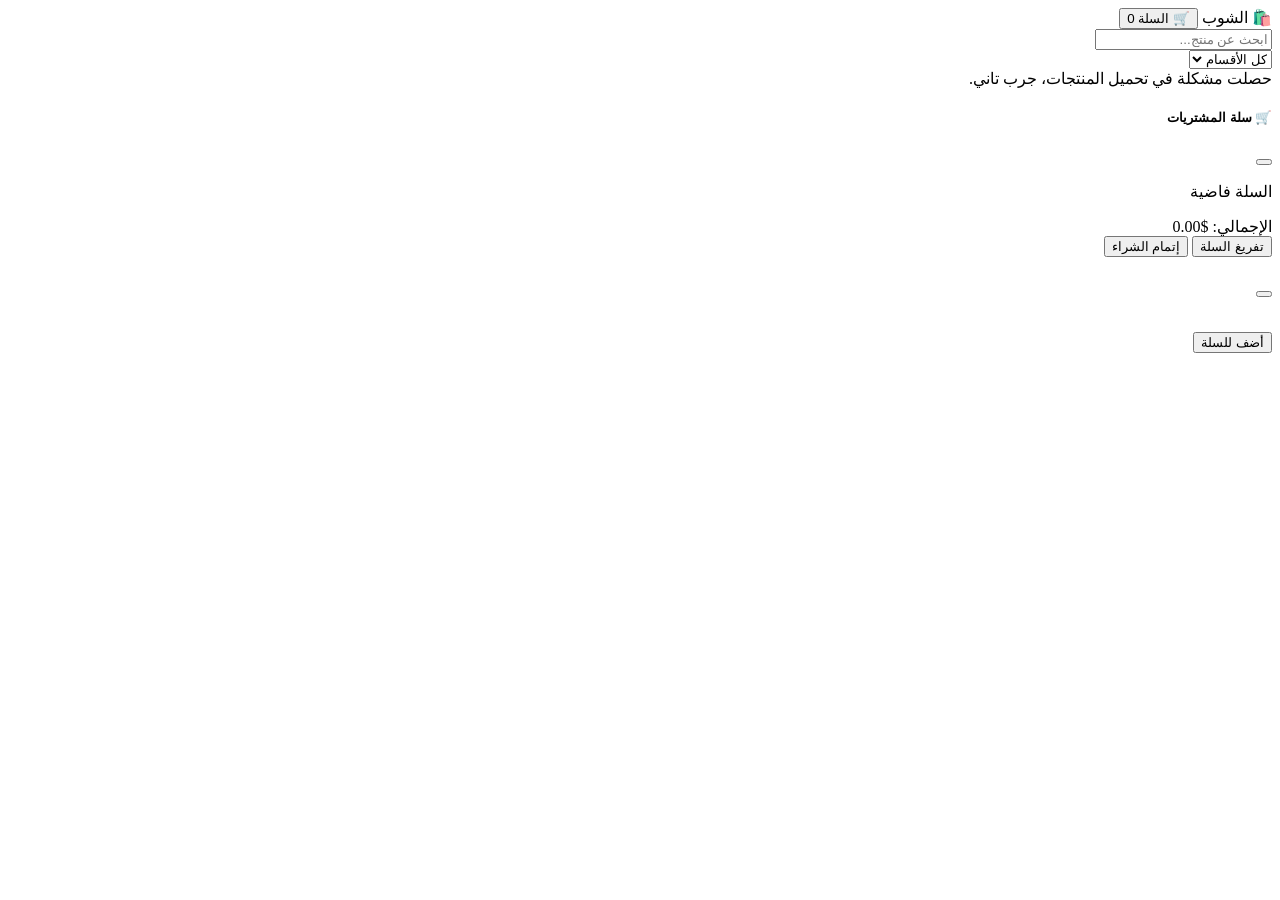
==== index.html @ d584a96e "Rename shop.html to index.html" ====
<!DOCTYPE html>
<html lang="ar" dir="rtl">
<head>
  <meta charset="UTF-8">
  <meta name="viewport" content="width=device-width, initial-scale=1">
  <title>الشوب</title>

  <!-- Bootstrap 5 RTL -->
  <link href="https://cdn.jsdelivr.net/npm/bootstrap@5.3.3/dist/css/bootstrap.rtl.min.css" rel="stylesheet">

  <!-- ملف الستايل -->
  <link href="style.css" rel="stylesheet">
</head>
<body class="bg-light">

  <!-- Navbar -->
  <nav class="navbar navbar-dark bg-dark mb-4">
    <div class="container">
      <span class="navbar-brand">🛍️ الشوب</span>
      <button class="btn btn-warning" data-bs-toggle="offcanvas" data-bs-target="#cartPanel">
        🛒 السلة <span id="cartCount" class="badge bg-dark">0</span>
      </button>
    </div>
  </nav>

  <div class="container">

    <!-- البحث والفلترة -->
    <div class="row mb-4">
      <div class="col-md-6 mb-2">
        <input type="text" id="searchInput" class="form-control" placeholder="ابحث عن منتج...">
      </div>
      <div class="col-md-6 mb-2">
        <select id="categorySelect" class="form-select">
          <option value="all">كل الأقسام</option>
        </select>
      </div>
    </div>

    <!-- Loading -->
    <div id="loading" class="text-center my-5">
      <div class="spinner-border text-primary"></div>
      <p class="mt-2">جاري تحميل المنتجات...</p>
    </div>

    <!-- رسالة خطأ -->
    <div id="errorMsg" class="alert alert-danger d-none">حصلت مشكلة في تحميل المنتجات، جرب تاني.</div>

    <!-- المنتجات -->
    <div id="productsRow" class="row"></div>

  </div>

  <!-- السلة (بتفتح من الجنب) -->
  <div class="offcanvas offcanvas-end" tabindex="-1" id="cartPanel">
    <div class="offcanvas-header border-bottom">
      <h5 class="offcanvas-title">🛒 سلة المشتريات</h5>
      <button type="button" class="btn-close ms-0 me-auto" data-bs-dismiss="offcanvas"></button>
    </div>

    <div class="offcanvas-body d-flex flex-column">
      <!-- المنتجات اللي في السلة -->
      <div id="cartItems" class="flex-grow-1"></div>

      <!-- الإجمالي -->
      <div class="border-top pt-3">
        <div class="d-flex justify-content-between fs-5 fw-bold mb-3">
          <span>الإجمالي:</span>
          <span id="cartTotal" class="text-success">$0</span>
        </div>
        <button id="clearCartBtn" class="btn btn-outline-danger w-100 mb-2">تفريغ السلة</button>
        <button id="checkoutBtn" class="btn btn-success w-100">إتمام الشراء</button>
      </div>
    </div>
  </div>

  <!-- Modal تفاصيل المنتج -->
  <div class="modal fade" id="productModal" tabindex="-1">
    <div class="modal-dialog modal-lg modal-dialog-centered">
      <div class="modal-content">
        <div class="modal-header">
          <h5 class="modal-title" id="modalTitle"></h5>
          <button type="button" class="btn-close ms-0 me-auto" data-bs-dismiss="modal"></button>
        </div>
        <div class="modal-body">
          <div class="row">
            <div class="col-md-5 text-center">
              <img id="modalImg" src="" class="img-fluid modal-img">
            </div>
            <div class="col-md-7">
              <span id="modalCategory" class="badge bg-secondary mb-2"></span>
              <p id="modalDesc"></p>
              <p class="fw-bold text-success fs-4" id="modalPrice"></p>
              <p id="modalRating"></p>
              <button id="modalAddBtn" class="btn btn-primary">أضف للسلة</button>
            </div>
          </div>
        </div>
      </div>
    </div>
  </div>

  <!-- jQuery + Bootstrap JS -->
  <script src="https://code.jquery.com/jquery-3.7.1.min.js"></script>
  <script src="https://cdn.jsdelivr.net/npm/bootstrap@5.3.3/dist/js/bootstrap.bundle.min.js"></script>

  <!-- ملف الجافا سكريبت -->
  <script src="script.js"></script>
</body>
</html>
---- style.css ----
/* صورة المنتج في الكارت */
.product-img {
  height: 220px;
  object-fit: contain;
  padding: 15px;
}

/* عنوان المنتج */
.product-title {
  height: 48px;
  overflow: hidden;
  font-size: 1rem;
}

/* تأثير لما الماوس يعدي على الكارت */
.card {
  transition: transform 0.2s, box-shadow 0.2s;
}

.card:hover {
  transform: translateY(-5px);
  box-shadow: 0 4px 15px rgba(0, 0, 0, 0.15);
}

/* صورة الـ Modal */
.modal-img {
  max-height: 300px;
}

/* ===== السلة ===== */
.cart-item {
  display: flex;
  align-items: center;
  gap: 10px;
  padding: 10px 0;
  border-bottom: 1px solid #eee;
}

.cart-item img {
  width: 60px;
  height: 60px;
  object-fit: contain;
}

.cart-item-info {
  flex-grow: 1;
}

.cart-item-title {
  font-size: 0.85rem;
  height: 38px;
  overflow: hidden;
  margin: 0;
}

.qty-box {
  display: flex;
  align-items: center;
  gap: 6px;
}

.qty-box button {
  width: 26px;
  height: 26px;
  padding: 0;
  line-height: 1;
}
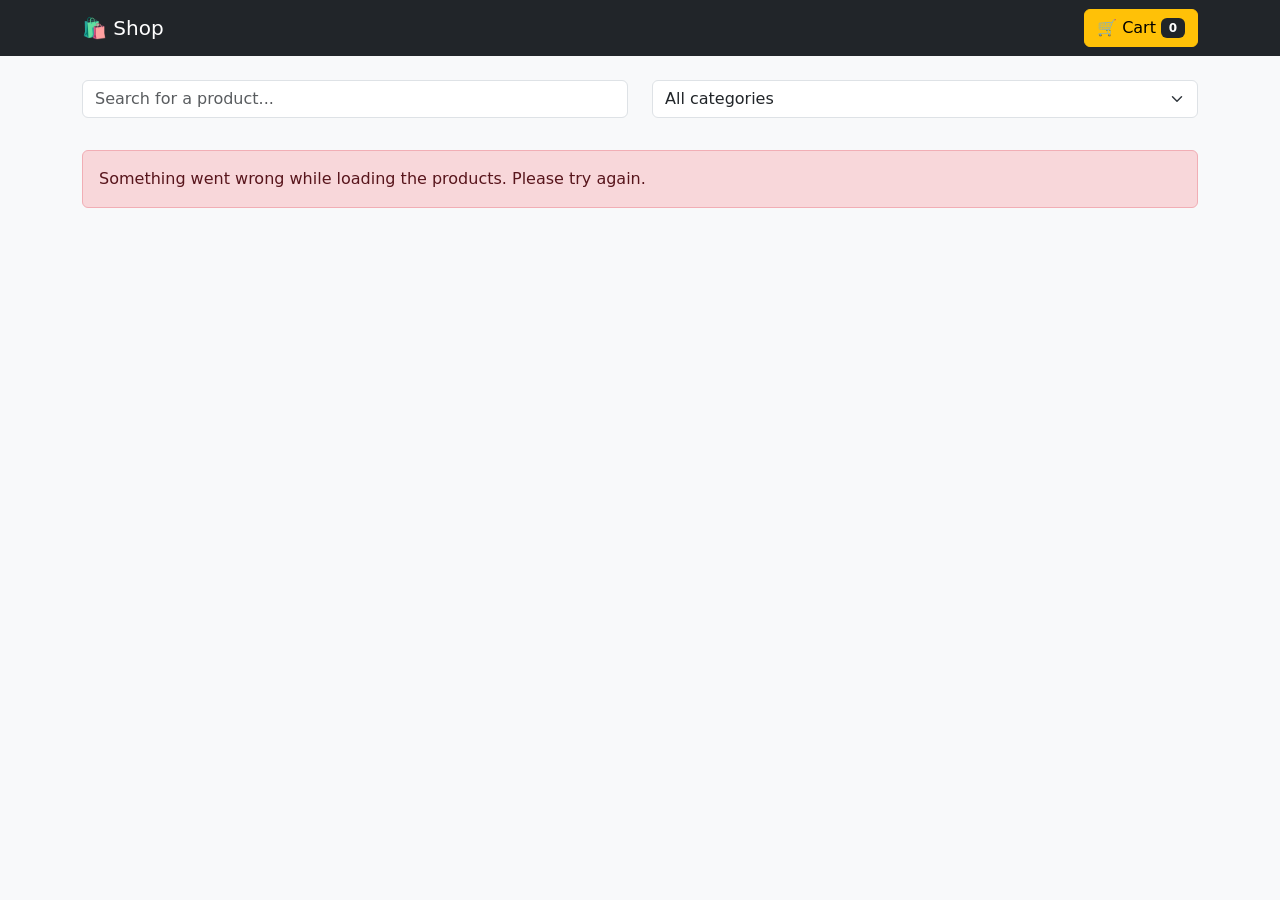
==== commit 282cee03: "Change language from Arabic to English in index.html" ====
--- a/index.html
+++ b/index.html
@@ -1,14 +1,14 @@
 <!DOCTYPE html>
-<html lang="ar" dir="rtl">
+<html lang="en" dir="ltr">
 <head>
   <meta charset="UTF-8">
   <meta name="viewport" content="width=device-width, initial-scale=1">
-  <title>الشوب</title>
+  <title>Shop</title>
 
-  <!-- Bootstrap 5 RTL -->
-  <link href="https://cdn.jsdelivr.net/npm/bootstrap@5.3.3/dist/css/bootstrap.rtl.min.css" rel="stylesheet">
+  <!-- Bootstrap 5 -->
+  <link href="https://cdn.jsdelivr.net/npm/bootstrap@5.3.3/dist/css/bootstrap.min.css" rel="stylesheet">
 
-  <!-- ملف الستايل -->
+  <!-- Custom styles -->
   <link href="style.css" rel="stylesheet">
 </head>
 <body class="bg-light">
@@ -16,23 +16,23 @@
   <!-- Navbar -->
   <nav class="navbar navbar-dark bg-dark mb-4">
     <div class="container">
-      <span class="navbar-brand">🛍️ الشوب</span>
+      <span class="navbar-brand">🛍️ Shop</span>
       <button class="btn btn-warning" data-bs-toggle="offcanvas" data-bs-target="#cartPanel">
-        🛒 السلة <span id="cartCount" class="badge bg-dark">0</span>
+        🛒 Cart <span id="cartCount" class="badge bg-dark">0</span>
       </button>
     </div>
   </nav>
 
   <div class="container">
 
-    <!-- البحث والفلترة -->
+    <!-- Search and filter -->
     <div class="row mb-4">
       <div class="col-md-6 mb-2">
-        <input type="text" id="searchInput" class="form-control" placeholder="ابحث عن منتج...">
+        <input type="text" id="searchInput" class="form-control" placeholder="Search for a product...">
       </div>
       <div class="col-md-6 mb-2">
         <select id="categorySelect" class="form-select">
-          <option value="all">كل الأقسام</option>
+          <option value="all">All categories</option>
         </select>
       </div>
     </div>
@@ -40,47 +40,47 @@
     <!-- Loading -->
     <div id="loading" class="text-center my-5">
       <div class="spinner-border text-primary"></div>
-      <p class="mt-2">جاري تحميل المنتجات...</p>
+      <p class="mt-2">Loading products...</p>
     </div>
 
-    <!-- رسالة خطأ -->
-    <div id="errorMsg" class="alert alert-danger d-none">حصلت مشكلة في تحميل المنتجات، جرب تاني.</div>
+    <!-- Error message -->
+    <div id="errorMsg" class="alert alert-danger d-none">Something went wrong while loading the products. Please try again.</div>
 
-    <!-- المنتجات -->
+    <!-- Products -->
     <div id="productsRow" class="row"></div>
 
   </div>
 
-  <!-- السلة (بتفتح من الجنب) -->
+  <!-- Cart (slides in from the side) -->
   <div class="offcanvas offcanvas-end" tabindex="-1" id="cartPanel">
     <div class="offcanvas-header border-bottom">
-      <h5 class="offcanvas-title">🛒 سلة المشتريات</h5>
-      <button type="button" class="btn-close ms-0 me-auto" data-bs-dismiss="offcanvas"></button>
+      <h5 class="offcanvas-title">🛒 Shopping Cart</h5>
+      <button type="button" class="btn-close" data-bs-dismiss="offcanvas"></button>
     </div>
 
     <div class="offcanvas-body d-flex flex-column">
-      <!-- المنتجات اللي في السلة -->
+      <!-- Items in the cart -->
       <div id="cartItems" class="flex-grow-1"></div>
 
-      <!-- الإجمالي -->
+      <!-- Total -->
       <div class="border-top pt-3">
         <div class="d-flex justify-content-between fs-5 fw-bold mb-3">
-          <span>الإجمالي:</span>
+          <span>Total:</span>
           <span id="cartTotal" class="text-success">$0</span>
         </div>
-        <button id="clearCartBtn" class="btn btn-outline-danger w-100 mb-2">تفريغ السلة</button>
-        <button id="checkoutBtn" class="btn btn-success w-100">إتمام الشراء</button>
+        <button id="clearCartBtn" class="btn btn-outline-danger w-100 mb-2">Clear cart</button>
+        <button id="checkoutBtn" class="btn btn-success w-100">Checkout</button>
       </div>
     </div>
   </div>
 
-  <!-- Modal تفاصيل المنتج -->
+  <!-- Product details modal -->
   <div class="modal fade" id="productModal" tabindex="-1">
     <div class="modal-dialog modal-lg modal-dialog-centered">
       <div class="modal-content">
         <div class="modal-header">
           <h5 class="modal-title" id="modalTitle"></h5>
-          <button type="button" class="btn-close ms-0 me-auto" data-bs-dismiss="modal"></button>
+          <button type="button" class="btn-close" data-bs-dismiss="modal"></button>
         </div>
         <div class="modal-body">
           <div class="row">
@@ -92,7 +92,7 @@
               <p id="modalDesc"></p>
               <p class="fw-bold text-success fs-4" id="modalPrice"></p>
               <p id="modalRating"></p>
-              <button id="modalAddBtn" class="btn btn-primary">أضف للسلة</button>
+              <button id="modalAddBtn" class="btn btn-primary">Add to cart</button>
             </div>
           </div>
         </div>
@@ -104,7 +104,7 @@
   <script src="https://code.jquery.com/jquery-3.7.1.min.js"></script>
   <script src="https://cdn.jsdelivr.net/npm/bootstrap@5.3.3/dist/js/bootstrap.bundle.min.js"></script>
 
-  <!-- ملف الجافا سكريبت -->
+  <!-- JavaScript file -->
   <script src="script.js"></script>
 </body>
 </html>
